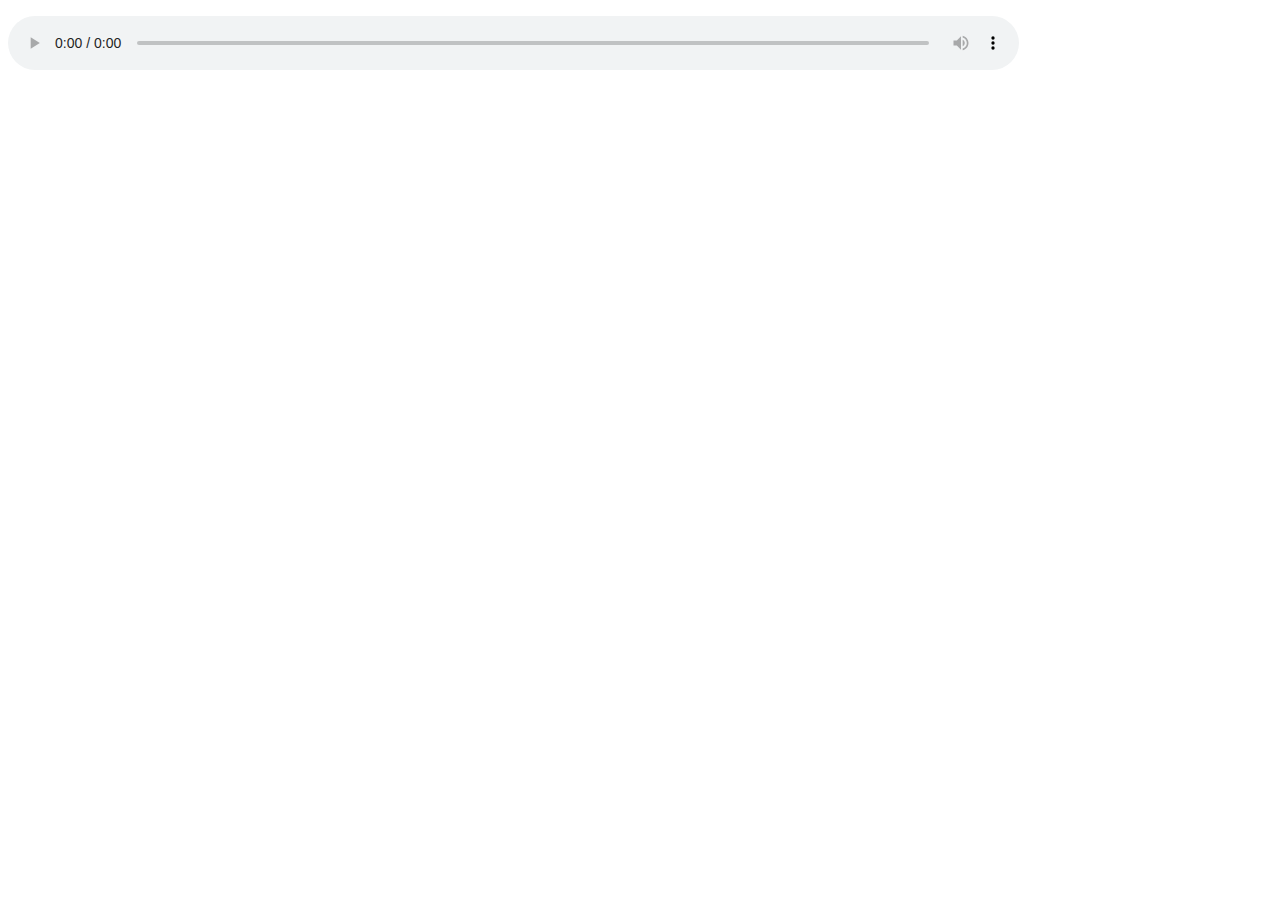
==== index.html @ 05b3bd11 "a" ====
<!DOCTYPE html>
<html>
  <head>
    <title>DrivePlayer</title>
    <meta charset='utf-8' />
    <link rel="stylesheet" href="style.css">
  </head>
  <body>
    <button id="authorize-button" style="display: none;">Authorize</button>
    <button id="signout-button" style="display: none;">Sign Out</button>
    <p id="song_name"></p>
    <audio id="song" controls style="width: 80%"></audio>
    <pre id="content">
      <!--<p id="song_name"></p>-->
      <!--<audio id="song_controls"></audio>-->
    </pre>
    <script async defer src="asd.js"></script>
    <script async defer src="api.js" onload="this.onload=function(){};handleClientLoad()" onreadystatechange="if (this.readyState === 'complete') this.onload()">
    </script>
  </body>
</html>
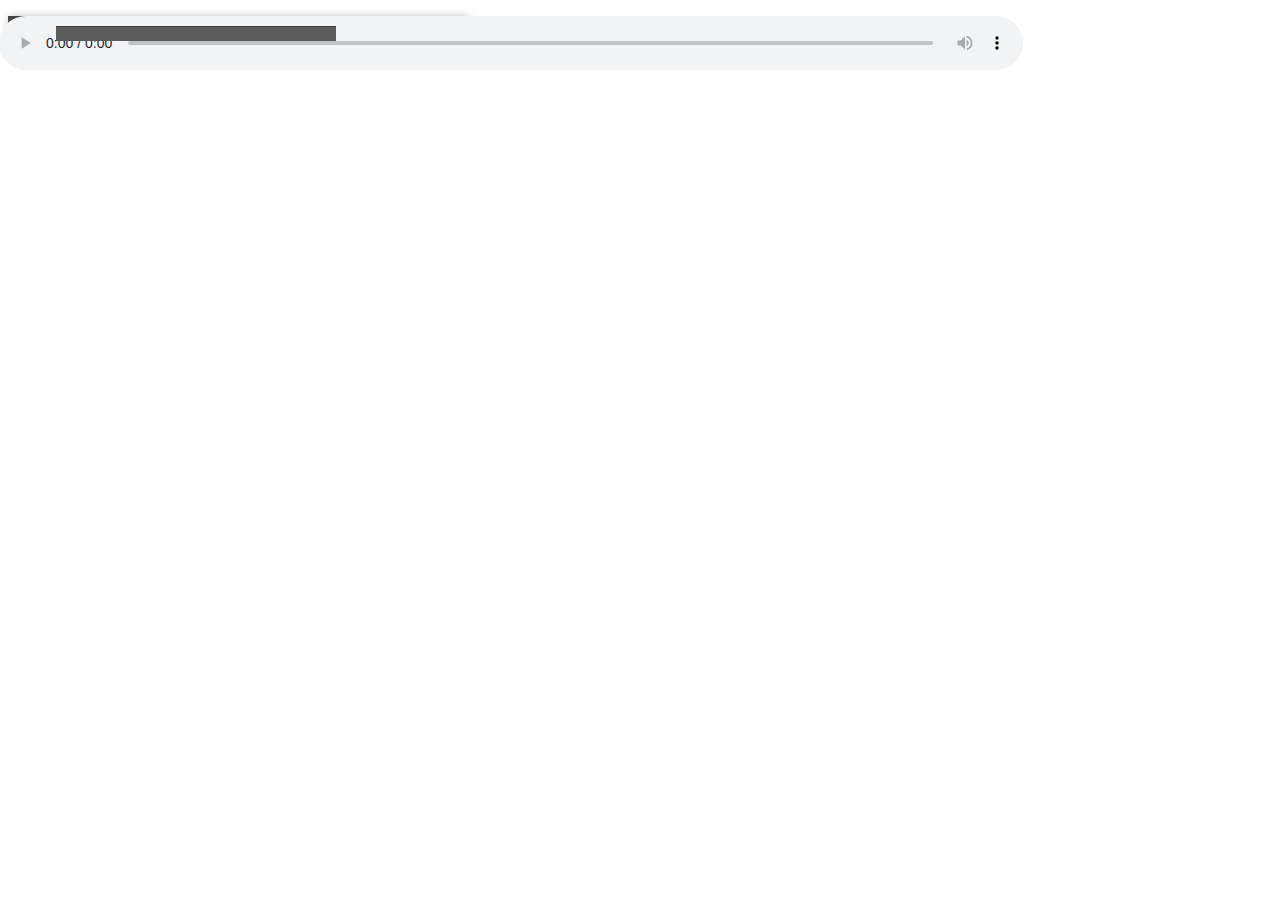
==== commit 09213cdb: "1" ====
--- a/index.html
+++ b/index.html
@@ -4,8 +4,15 @@
     <title>DrivePlayer</title>
     <meta charset='utf-8' />
     <link rel="stylesheet" href="style.css">
+    <script src="/audiojs/audio.min.js"></script>
+    <script>
+      audiojs.events.ready(function() {
+        var as = audiojs.createAll();
+      });
+    </script>
   </head>
   <body>
+
     <button id="authorize-button" style="display: none;">Authorize</button>
     <button id="signout-button" style="display: none;">Sign Out</button>
     <p id="song_name"></p>
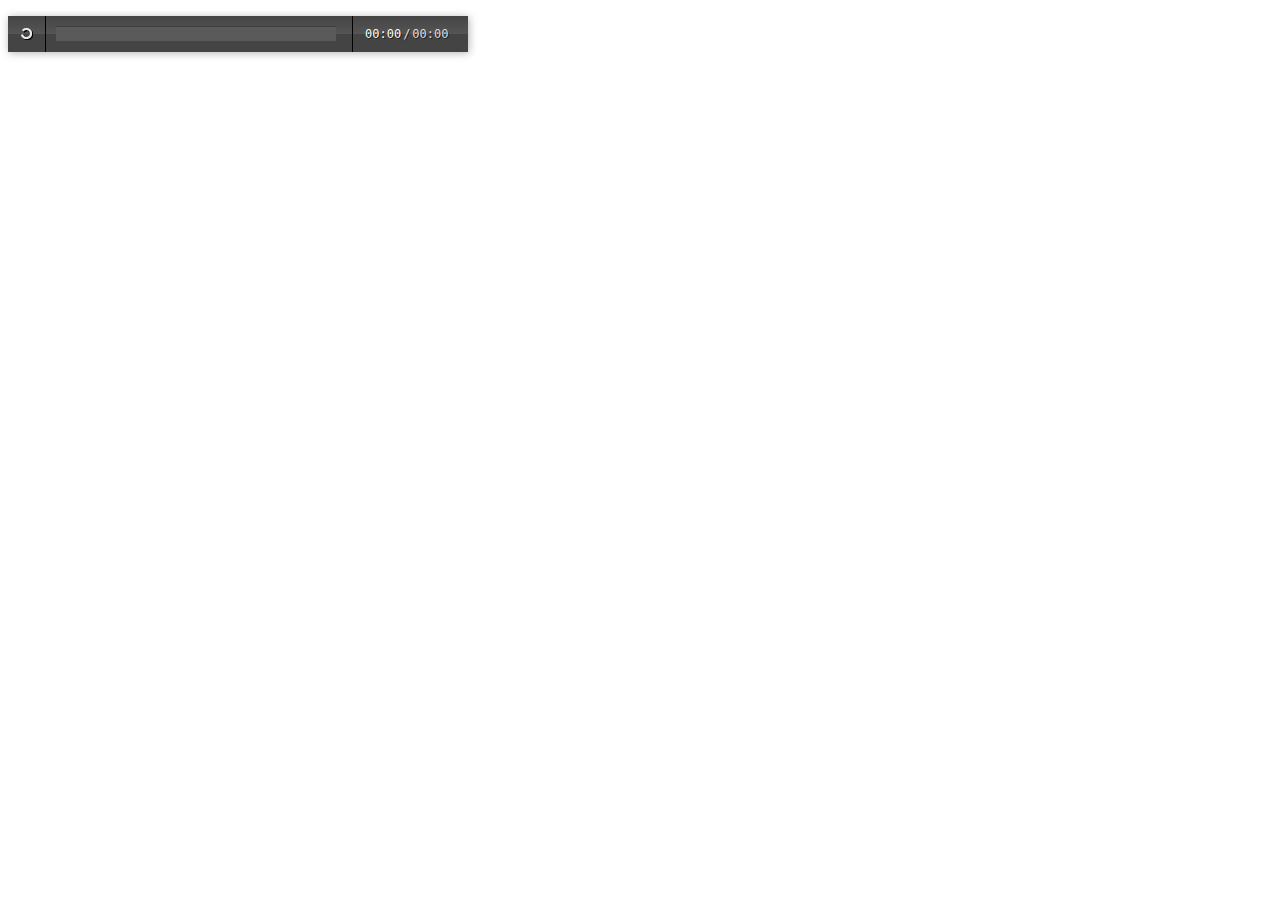
==== commit 7da18c04: "-" ====
--- a/index.html
+++ b/index.html
@@ -16,7 +16,7 @@
     <button id="authorize-button" style="display: none;">Authorize</button>
     <button id="signout-button" style="display: none;">Sign Out</button>
     <p id="song_name"></p>
-    <audio id="song" controls style="width: 80%"></audio>
+    <audio id="player"></audio>
     <pre id="content">
       <!--<p id="song_name"></p>-->
       <!--<audio id="song_controls"></audio>-->
--- a/style.css
+++ b/style.css
@@ -0,0 +1,27 @@
+#signin-banner {
+    position: absolute;
+    width: 90%;
+    height: 90%;
+    margin-left: 5%;
+    margin-top: 5%;
+    background-color: gray;
+}
+#signin-banner button {
+    margin-left: 40%;
+    margin-top: 40%;
+}
+
+#player {
+    position: relative;
+}
+
+#song_name {
+    position: relative;
+}
+
+.song {
+    width: 80%;
+    height: fit-content;
+    border-top: solid black;
+    border-bottom: solid black;
+}